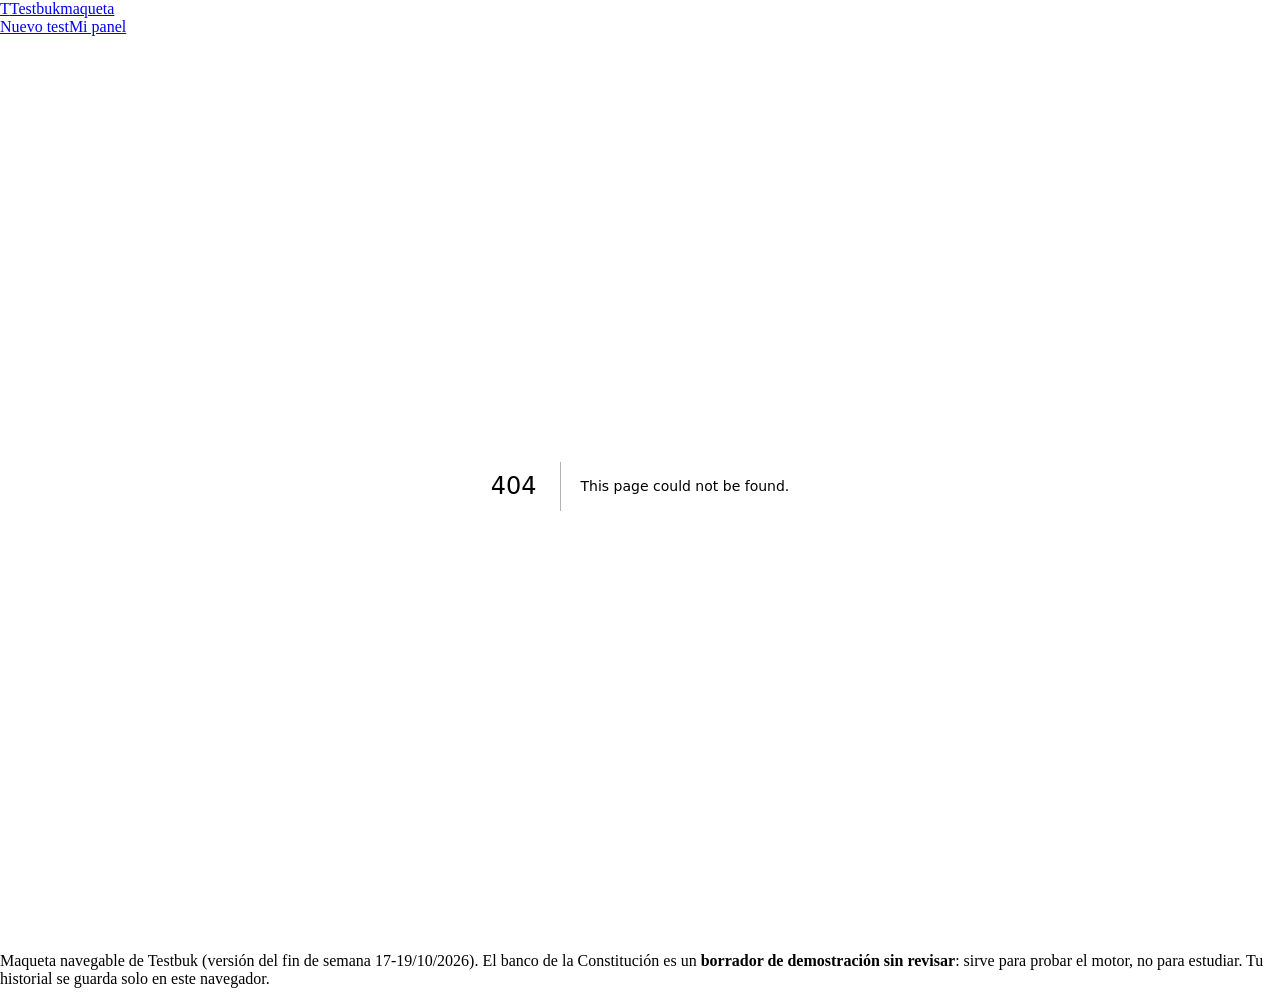
==== 404/index.html @ 62a265aa "feat: maqueta v0.1 — recorrido test, corrección y panel (Constitución, 32 cuestiones) Co-Authored-By" ====
<!DOCTYPE html><!--zSwC0jaI_4EVBvAqaLWSx--><html lang="es"><head><meta charSet="utf-8"/><meta name="viewport" content="width=device-width, initial-scale=1"/><link rel="stylesheet" href="/testbuk-demo/_next/static/css/93879b5ac1da688b.css" data-precedence="next"/><link rel="preload" as="script" fetchPriority="low" href="/testbuk-demo/_next/static/chunks/webpack-c2dc1adf3f4fa99d.js"/><script src="/testbuk-demo/_next/static/chunks/1ff282bf-ba680fa8e8838208.js" async=""></script><script src="/testbuk-demo/_next/static/chunks/937-1be3a8f9123bebd2.js" async=""></script><script src="/testbuk-demo/_next/static/chunks/main-app-fdc5eaf631cc4768.js" async=""></script><script src="/testbuk-demo/_next/static/chunks/577-0d4aa266a8de3102.js" async=""></script><script src="/testbuk-demo/_next/static/chunks/app/layout-e879db18dba14594.js" async=""></script><meta name="robots" content="noindex"/><title>404: This page could not be found.</title><title>Testbuk — tests con lógica multi-correcta</title><meta name="description" content="Plataforma de cuestionarios tipo test donde cada pregunta tiene un depósito de opciones y el motor decide cuáles enseña en cada intento."/><meta name="author" content="Juan Antonio Agudo García"/><meta name="keywords" content="Testbuk,tests,oposiciones,Constitución Española,multi-correcta"/><script src="/testbuk-demo/_next/static/chunks/polyfills-42372ed130431b0a.js" noModule=""></script></head><body class="flex min-h-screen flex-col"><div hidden=""><!--$--><!--/$--></div><header class="border-b border-ink-100 bg-white/90 backdrop-blur"><div class="mx-auto flex max-w-6xl items-center justify-between px-4 py-3"><a class="flex items-center gap-2 text-lg font-bold tracking-tight text-brand-800" href="/testbuk-demo/"><span class="grid h-8 w-8 place-items-center rounded-lg bg-brand-600 text-sm font-black text-white">T</span>Testbuk<span class="chip ml-1 bg-warn-100 text-warn-500">maqueta</span></a><nav class="flex items-center gap-1 text-sm"><a class="btn-ghost" href="/testbuk-demo/">Nuevo test</a><a class="btn-ghost" href="/testbuk-demo/panel/">Mi panel</a></nav></div></header><main class="mx-auto w-full max-w-6xl flex-1 px-4 py-6"><div style="font-family:system-ui,&quot;Segoe UI&quot;,Roboto,Helvetica,Arial,sans-serif,&quot;Apple Color Emoji&quot;,&quot;Segoe UI Emoji&quot;;height:100vh;text-align:center;display:flex;flex-direction:column;align-items:center;justify-content:center"><div><style>body{color:#000;background:#fff;margin:0}.next-error-h1{border-right:1px solid rgba(0,0,0,.3)}@media (prefers-color-scheme:dark){body{color:#fff;background:#000}.next-error-h1{border-right:1px solid rgba(255,255,255,.3)}}</style><h1 class="next-error-h1" style="display:inline-block;margin:0 20px 0 0;padding:0 23px 0 0;font-size:24px;font-weight:500;vertical-align:top;line-height:49px">404</h1><div style="display:inline-block"><h2 style="font-size:14px;font-weight:400;line-height:49px;margin:0">This page could not be found.</h2></div></div></div><!--$--><!--/$--></main><footer class="border-t border-ink-100 bg-white"><div class="mx-auto max-w-6xl px-4 py-4 text-xs text-ink-500"><p>Maqueta navegable de Testbuk (versión del fin de semana 17-19/10/2026). El banco de la Constitución es un<strong> borrador de demostración sin revisar</strong>: sirve para probar el motor, no para estudiar. Tu historial se guarda solo en este navegador.</p></div></footer><script src="/testbuk-demo/_next/static/chunks/webpack-c2dc1adf3f4fa99d.js" id="_R_" async=""></script><script>(self.__next_f=self.__next_f||[]).push([0])</script><script>self.__next_f.push([1,"1:\"$Sreact.fragment\"\n2:I[5577,[\"577\",\"static/chunks/577-0d4aa266a8de3102.js\",\"177\",\"static/chunks/app/layout-e879db18dba14594.js\"],\"\"]\n3:I[2712,[],\"\"]\n4:I[3566,[],\"\"]\n5:I[4373,[],\"OutletBoundary\"]\n7:I[656,[],\"AsyncMetadataOutlet\"]\n9:I[4373,[],\"ViewportBoundary\"]\nb:I[4373,[],\"MetadataBoundary\"]\nc:\"$Sreact.suspense\"\ne:I[2388,[],\"\"]\n:HL[\"/testbuk-demo/_next/static/css/93879b5ac1da688b.css\",\"style\"]\n"])</script><script>self.__next_f.push([1,"0:{\"P\":null,\"b\":\"zSwC0jaI_4EVBvAqaLWSx\",\"p\":\"/testbuk-demo\",\"c\":[\"\",\"_not-found\",\"\"],\"i\":false,\"f\":[[[\"\",{\"children\":[\"/_not-found\",{\"children\":[\"__PAGE__\",{}]}]},\"$undefined\",\"$undefined\",true],[\"\",[\"$\",\"$1\",\"c\",{\"children\":[[[\"$\",\"link\",\"0\",{\"rel\":\"stylesheet\",\"href\":\"/testbuk-demo/_next/static/css/93879b5ac1da688b.css\",\"precedence\":\"next\",\"crossOrigin\":\"$undefined\",\"nonce\":\"$undefined\"}]],[\"$\",\"html\",null,{\"lang\":\"es\",\"children\":[\"$\",\"body\",null,{\"className\":\"flex min-h-screen flex-col\",\"children\":[[\"$\",\"header\",null,{\"className\":\"border-b border-ink-100 bg-white/90 backdrop-blur\",\"children\":[\"$\",\"div\",null,{\"className\":\"mx-auto flex max-w-6xl items-center justify-between px-4 py-3\",\"children\":[[\"$\",\"$L2\",null,{\"href\":\"/\",\"className\":\"flex items-center gap-2 text-lg font-bold tracking-tight text-brand-800\",\"children\":[[\"$\",\"span\",null,{\"className\":\"grid h-8 w-8 place-items-center rounded-lg bg-brand-600 text-sm font-black text-white\",\"children\":\"T\"}],\"Testbuk\",[\"$\",\"span\",null,{\"className\":\"chip ml-1 bg-warn-100 text-warn-500\",\"children\":\"maqueta\"}]]}],[\"$\",\"nav\",null,{\"className\":\"flex items-center gap-1 text-sm\",\"children\":[[\"$\",\"$L2\",null,{\"href\":\"/\",\"className\":\"btn-ghost\",\"children\":\"Nuevo test\"}],[\"$\",\"$L2\",null,{\"href\":\"/panel/\",\"className\":\"btn-ghost\",\"children\":\"Mi panel\"}]]}]]}]}],[\"$\",\"main\",null,{\"className\":\"mx-auto w-full max-w-6xl flex-1 px-4 py-6\",\"children\":[\"$\",\"$L3\",null,{\"parallelRouterKey\":\"children\",\"error\":\"$undefined\",\"errorStyles\":\"$undefined\",\"errorScripts\":\"$undefined\",\"template\":[\"$\",\"$L4\",null,{}],\"templateStyles\":\"$undefined\",\"templateScripts\":\"$undefined\",\"notFound\":\"$undefined\",\"forbidden\":\"$undefined\",\"unauthorized\":\"$undefined\"}]}],[\"$\",\"footer\",null,{\"className\":\"border-t border-ink-100 bg-white\",\"children\":[\"$\",\"div\",null,{\"className\":\"mx-auto max-w-6xl px-4 py-4 text-xs text-ink-500\",\"children\":[\"$\",\"p\",null,{\"children\":[\"Maqueta navegable de Testbuk (versión del fin de semana 17-19/10/2026). El banco de la Constitución es un\",[\"$\",\"strong\",null,{\"children\":\" borrador de demostración sin revisar\"}],\": sirve para probar el motor, no para estudiar. Tu historial se guarda solo en este navegador.\"]}]}]}]]}]}]]}],{\"children\":[\"/_not-found\",[\"$\",\"$1\",\"c\",{\"children\":[null,[\"$\",\"$L3\",null,{\"parallelRouterKey\":\"children\",\"error\":\"$undefined\",\"errorStyles\":\"$undefined\",\"errorScripts\":\"$undefined\",\"template\":[\"$\",\"$L4\",null,{}],\"templateStyles\":\"$undefined\",\"templateScripts\":\"$undefined\",\"notFound\":\"$undefined\",\"forbidden\":\"$undefined\",\"unauthorized\":\"$undefined\"}]]}],{\"children\":[\"__PAGE__\",[\"$\",\"$1\",\"c\",{\"children\":[[[\"$\",\"title\",null,{\"children\":\"404: This page could not be found.\"}],[\"$\",\"div\",null,{\"style\":{\"fontFamily\":\"system-ui,\\\"Segoe UI\\\",Roboto,Helvetica,Arial,sans-serif,\\\"Apple Color Emoji\\\",\\\"Segoe UI Emoji\\\"\",\"height\":\"100vh\",\"textAlign\":\"center\",\"display\":\"flex\",\"flexDirection\":\"column\",\"alignItems\":\"center\",\"justifyContent\":\"center\"},\"children\":[\"$\",\"div\",null,{\"children\":[[\"$\",\"style\",null,{\"dangerouslySetInnerHTML\":{\"__html\":\"body{color:#000;background:#fff;margin:0}.next-error-h1{border-right:1px solid rgba(0,0,0,.3)}@media (prefers-color-scheme:dark){body{color:#fff;background:#000}.next-error-h1{border-right:1px solid rgba(255,255,255,.3)}}\"}}],[\"$\",\"h1\",null,{\"className\":\"next-error-h1\",\"style\":{\"display\":\"inline-block\",\"margin\":\"0 20px 0 0\",\"padding\":\"0 23px 0 0\",\"fontSize\":24,\"fontWeight\":500,\"verticalAlign\":\"top\",\"lineHeight\":\"49px\"},\"children\":404}],[\"$\",\"div\",null,{\"style\":{\"display\":\"inline-block\"},\"children\":[\"$\",\"h2\",null,{\"style\":{\"fontSize\":14,\"fontWeight\":400,\"lineHeight\":\"49px\",\"margin\":0},\"children\":\"This page could not be found.\"}]}]]}]}]],null,[\"$\",\"$L5\",null,{\"children\":[\"$L6\",[\"$\",\"$L7\",null,{\"promise\":\"$@8\"}]]}]]}],{},null,false]},null,false]},null,false],[\"$\",\"$1\",\"h\",{\"children\":[[\"$\",\"meta\",null,{\"name\":\"robots\",\"content\":\"noindex\"}],[[\"$\",\"$L9\",null,{\"children\":\"$La\"}],null],[\"$\",\"$Lb\",null,{\"children\":[\"$\",\"div\",null,{\"hidden\":true,\"children\":[\"$\",\"$c\",null,{\"fallback\":null,\"children\":\"$Ld\"}]}]}]]}],false]],\"m\":\"$undefined\",\"G\":[\"$e\",[]],\"s\":false,\"S\":true}\n"])</script><script>self.__next_f.push([1,"a:[[\"$\",\"meta\",\"0\",{\"charSet\":\"utf-8\"}],[\"$\",\"meta\",\"1\",{\"name\":\"viewport\",\"content\":\"width=device-width, initial-scale=1\"}]]\n6:null\n"])</script><script>self.__next_f.push([1,"8:{\"metadata\":[[\"$\",\"title\",\"0\",{\"children\":\"Testbuk — tests con lógica multi-correcta\"}],[\"$\",\"meta\",\"1\",{\"name\":\"description\",\"content\":\"Plataforma de cuestionarios tipo test donde cada pregunta tiene un depósito de opciones y el motor decide cuáles enseña en cada intento.\"}],[\"$\",\"meta\",\"2\",{\"name\":\"author\",\"content\":\"Juan Antonio Agudo García\"}],[\"$\",\"meta\",\"3\",{\"name\":\"keywords\",\"content\":\"Testbuk,tests,oposiciones,Constitución Española,multi-correcta\"}]],\"error\":null,\"digest\":\"$undefined\"}\n"])</script><script>self.__next_f.push([1,"d:\"$8:metadata\"\n"])</script></body></html>
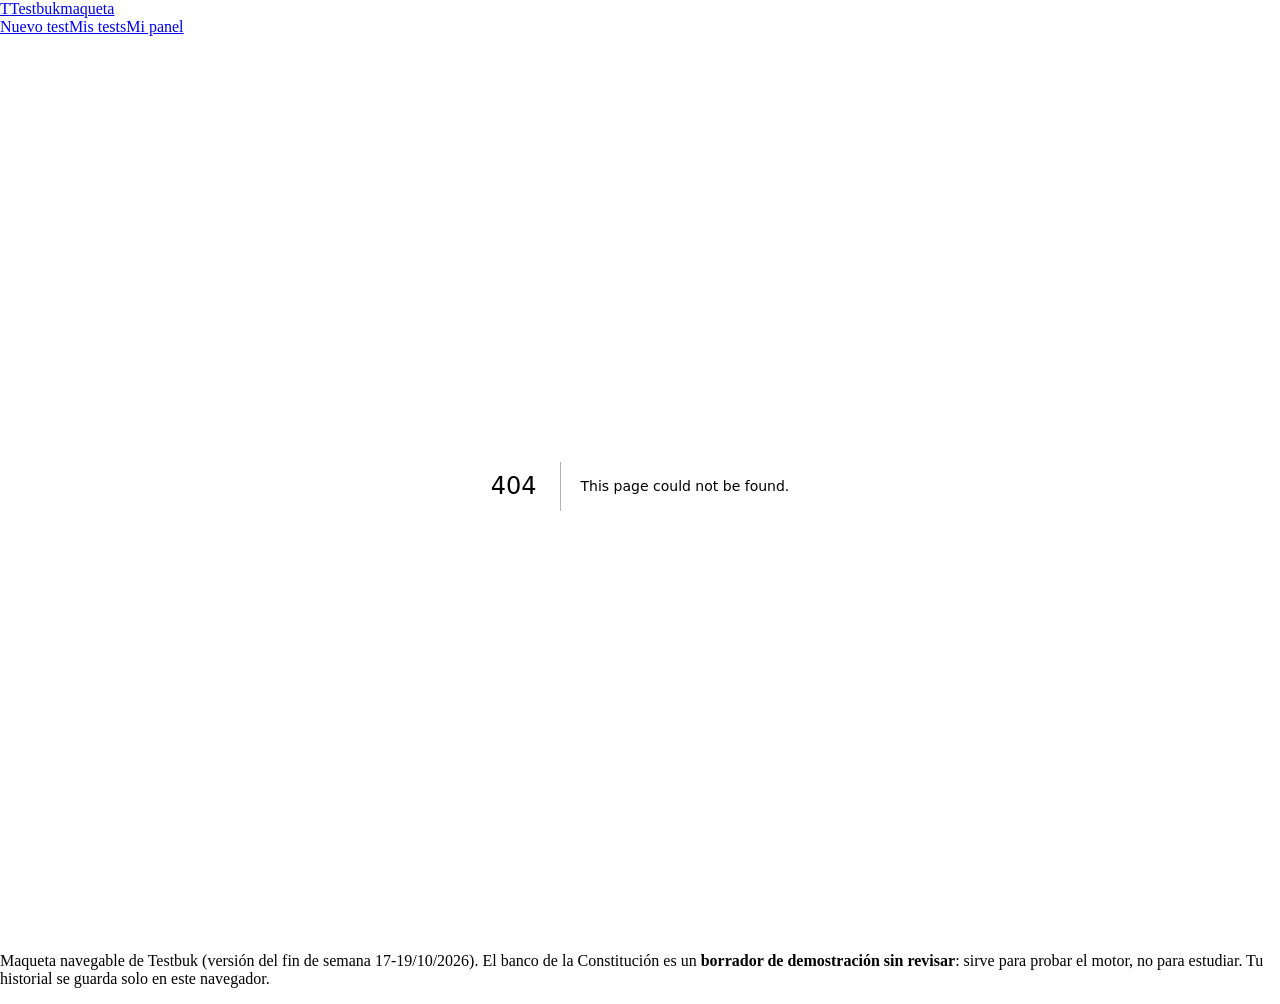
==== commit c385e3cb: "Tests realizados: lista filtrable por temario/tema, corrección de cada test, intentos del mismo test" ====
--- a/404/index.html
+++ b/404/index.html
@@ -1 +1 @@
-<!DOCTYPE html><!--zSwC0jaI_4EVBvAqaLWSx--><html lang="es"><head><meta charSet="utf-8"/><meta name="viewport" content="width=device-width, initial-scale=1"/><link rel="stylesheet" href="/testbuk-demo/_next/static/css/93879b5ac1da688b.css" data-precedence="next"/><link rel="preload" as="script" fetchPriority="low" href="/testbuk-demo/_next/static/chunks/webpack-c2dc1adf3f4fa99d.js"/><script src="/testbuk-demo/_next/static/chunks/1ff282bf-ba680fa8e8838208.js" async=""></script><script src="/testbuk-demo/_next/static/chunks/937-1be3a8f9123bebd2.js" async=""></script><script src="/testbuk-demo/_next/static/chunks/main-app-fdc5eaf631cc4768.js" async=""></script><script src="/testbuk-demo/_next/static/chunks/577-0d4aa266a8de3102.js" async=""></script><script src="/testbuk-demo/_next/static/chunks/app/layout-e879db18dba14594.js" async=""></script><meta name="robots" content="noindex"/><title>404: This page could not be found.</title><title>Testbuk — tests con lógica multi-correcta</title><meta name="description" content="Plataforma de cuestionarios tipo test donde cada pregunta tiene un depósito de opciones y el motor decide cuáles enseña en cada intento."/><meta name="author" content="Juan Antonio Agudo García"/><meta name="keywords" content="Testbuk,tests,oposiciones,Constitución Española,multi-correcta"/><script src="/testbuk-demo/_next/static/chunks/polyfills-42372ed130431b0a.js" noModule=""></script></head><body class="flex min-h-screen flex-col"><div hidden=""><!--$--><!--/$--></div><header class="border-b border-ink-100 bg-white/90 backdrop-blur"><div class="mx-auto flex max-w-6xl items-center justify-between px-4 py-3"><a class="flex items-center gap-2 text-lg font-bold tracking-tight text-brand-800" href="/testbuk-demo/"><span class="grid h-8 w-8 place-items-center rounded-lg bg-brand-600 text-sm font-black text-white">T</span>Testbuk<span class="chip ml-1 bg-warn-100 text-warn-500">maqueta</span></a><nav class="flex items-center gap-1 text-sm"><a class="btn-ghost" href="/testbuk-demo/">Nuevo test</a><a class="btn-ghost" href="/testbuk-demo/panel/">Mi panel</a></nav></div></header><main class="mx-auto w-full max-w-6xl flex-1 px-4 py-6"><div style="font-family:system-ui,&quot;Segoe UI&quot;,Roboto,Helvetica,Arial,sans-serif,&quot;Apple Color Emoji&quot;,&quot;Segoe UI Emoji&quot;;height:100vh;text-align:center;display:flex;flex-direction:column;align-items:center;justify-content:center"><div><style>body{color:#000;background:#fff;margin:0}.next-error-h1{border-right:1px solid rgba(0,0,0,.3)}@media (prefers-color-scheme:dark){body{color:#fff;background:#000}.next-error-h1{border-right:1px solid rgba(255,255,255,.3)}}</style><h1 class="next-error-h1" style="display:inline-block;margin:0 20px 0 0;padding:0 23px 0 0;font-size:24px;font-weight:500;vertical-align:top;line-height:49px">404</h1><div style="display:inline-block"><h2 style="font-size:14px;font-weight:400;line-height:49px;margin:0">This page could not be found.</h2></div></div></div><!--$--><!--/$--></main><footer class="border-t border-ink-100 bg-white"><div class="mx-auto max-w-6xl px-4 py-4 text-xs text-ink-500"><p>Maqueta navegable de Testbuk (versión del fin de semana 17-19/10/2026). El banco de la Constitución es un<strong> borrador de demostración sin revisar</strong>: sirve para probar el motor, no para estudiar. Tu historial se guarda solo en este navegador.</p></div></footer><script src="/testbuk-demo/_next/static/chunks/webpack-c2dc1adf3f4fa99d.js" id="_R_" async=""></script><script>(self.__next_f=self.__next_f||[]).push([0])</script><script>self.__next_f.push([1,"1:\"$Sreact.fragment\"\n2:I[5577,[\"577\",\"static/chunks/577-0d4aa266a8de3102.js\",\"177\",\"static/chunks/app/layout-e879db18dba14594.js\"],\"\"]\n3:I[2712,[],\"\"]\n4:I[3566,[],\"\"]\n5:I[4373,[],\"OutletBoundary\"]\n7:I[656,[],\"AsyncMetadataOutlet\"]\n9:I[4373,[],\"ViewportBoundary\"]\nb:I[4373,[],\"MetadataBoundary\"]\nc:\"$Sreact.suspense\"\ne:I[2388,[],\"\"]\n:HL[\"/testbuk-demo/_next/static/css/93879b5ac1da688b.css\",\"style\"]\n"])</script><script>self.__next_f.push([1,"0:{\"P\":null,\"b\":\"zSwC0jaI_4EVBvAqaLWSx\",\"p\":\"/testbuk-demo\",\"c\":[\"\",\"_not-found\",\"\"],\"i\":false,\"f\":[[[\"\",{\"children\":[\"/_not-found\",{\"children\":[\"__PAGE__\",{}]}]},\"$undefined\",\"$undefined\",true],[\"\",[\"$\",\"$1\",\"c\",{\"children\":[[[\"$\",\"link\",\"0\",{\"rel\":\"stylesheet\",\"href\":\"/testbuk-demo/_next/static/css/93879b5ac1da688b.css\",\"precedence\":\"next\",\"crossOrigin\":\"$undefined\",\"nonce\":\"$undefined\"}]],[\"$\",\"html\",null,{\"lang\":\"es\",\"children\":[\"$\",\"body\",null,{\"className\":\"flex min-h-screen flex-col\",\"children\":[[\"$\",\"header\",null,{\"className\":\"border-b border-ink-100 bg-white/90 backdrop-blur\",\"children\":[\"$\",\"div\",null,{\"className\":\"mx-auto flex max-w-6xl items-center justify-between px-4 py-3\",\"children\":[[\"$\",\"$L2\",null,{\"href\":\"/\",\"className\":\"flex items-center gap-2 text-lg font-bold tracking-tight text-brand-800\",\"children\":[[\"$\",\"span\",null,{\"className\":\"grid h-8 w-8 place-items-center rounded-lg bg-brand-600 text-sm font-black text-white\",\"children\":\"T\"}],\"Testbuk\",[\"$\",\"span\",null,{\"className\":\"chip ml-1 bg-warn-100 text-warn-500\",\"children\":\"maqueta\"}]]}],[\"$\",\"nav\",null,{\"className\":\"flex items-center gap-1 text-sm\",\"children\":[[\"$\",\"$L2\",null,{\"href\":\"/\",\"className\":\"btn-ghost\",\"children\":\"Nuevo test\"}],[\"$\",\"$L2\",null,{\"href\":\"/panel/\",\"className\":\"btn-ghost\",\"children\":\"Mi panel\"}]]}]]}]}],[\"$\",\"main\",null,{\"className\":\"mx-auto w-full max-w-6xl flex-1 px-4 py-6\",\"children\":[\"$\",\"$L3\",null,{\"parallelRouterKey\":\"children\",\"error\":\"$undefined\",\"errorStyles\":\"$undefined\",\"errorScripts\":\"$undefined\",\"template\":[\"$\",\"$L4\",null,{}],\"templateStyles\":\"$undefined\",\"templateScripts\":\"$undefined\",\"notFound\":\"$undefined\",\"forbidden\":\"$undefined\",\"unauthorized\":\"$undefined\"}]}],[\"$\",\"footer\",null,{\"className\":\"border-t border-ink-100 bg-white\",\"children\":[\"$\",\"div\",null,{\"className\":\"mx-auto max-w-6xl px-4 py-4 text-xs text-ink-500\",\"children\":[\"$\",\"p\",null,{\"children\":[\"Maqueta navegable de Testbuk (versión del fin de semana 17-19/10/2026). El banco de la Constitución es un\",[\"$\",\"strong\",null,{\"children\":\" borrador de demostración sin revisar\"}],\": sirve para probar el motor, no para estudiar. Tu historial se guarda solo en este navegador.\"]}]}]}]]}]}]]}],{\"children\":[\"/_not-found\",[\"$\",\"$1\",\"c\",{\"children\":[null,[\"$\",\"$L3\",null,{\"parallelRouterKey\":\"children\",\"error\":\"$undefined\",\"errorStyles\":\"$undefined\",\"errorScripts\":\"$undefined\",\"template\":[\"$\",\"$L4\",null,{}],\"templateStyles\":\"$undefined\",\"templateScripts\":\"$undefined\",\"notFound\":\"$undefined\",\"forbidden\":\"$undefined\",\"unauthorized\":\"$undefined\"}]]}],{\"children\":[\"__PAGE__\",[\"$\",\"$1\",\"c\",{\"children\":[[[\"$\",\"title\",null,{\"children\":\"404: This page could not be found.\"}],[\"$\",\"div\",null,{\"style\":{\"fontFamily\":\"system-ui,\\\"Segoe UI\\\",Roboto,Helvetica,Arial,sans-serif,\\\"Apple Color Emoji\\\",\\\"Segoe UI Emoji\\\"\",\"height\":\"100vh\",\"textAlign\":\"center\",\"display\":\"flex\",\"flexDirection\":\"column\",\"alignItems\":\"center\",\"justifyContent\":\"center\"},\"children\":[\"$\",\"div\",null,{\"children\":[[\"$\",\"style\",null,{\"dangerouslySetInnerHTML\":{\"__html\":\"body{color:#000;background:#fff;margin:0}.next-error-h1{border-right:1px solid rgba(0,0,0,.3)}@media (prefers-color-scheme:dark){body{color:#fff;background:#000}.next-error-h1{border-right:1px solid rgba(255,255,255,.3)}}\"}}],[\"$\",\"h1\",null,{\"className\":\"next-error-h1\",\"style\":{\"display\":\"inline-block\",\"margin\":\"0 20px 0 0\",\"padding\":\"0 23px 0 0\",\"fontSize\":24,\"fontWeight\":500,\"verticalAlign\":\"top\",\"lineHeight\":\"49px\"},\"children\":404}],[\"$\",\"div\",null,{\"style\":{\"display\":\"inline-block\"},\"children\":[\"$\",\"h2\",null,{\"style\":{\"fontSize\":14,\"fontWeight\":400,\"lineHeight\":\"49px\",\"margin\":0},\"children\":\"This page could not be found.\"}]}]]}]}]],null,[\"$\",\"$L5\",null,{\"children\":[\"$L6\",[\"$\",\"$L7\",null,{\"promise\":\"$@8\"}]]}]]}],{},null,false]},null,false]},null,false],[\"$\",\"$1\",\"h\",{\"children\":[[\"$\",\"meta\",null,{\"name\":\"robots\",\"content\":\"noindex\"}],[[\"$\",\"$L9\",null,{\"children\":\"$La\"}],null],[\"$\",\"$Lb\",null,{\"children\":[\"$\",\"div\",null,{\"hidden\":true,\"children\":[\"$\",\"$c\",null,{\"fallback\":null,\"children\":\"$Ld\"}]}]}]]}],false]],\"m\":\"$undefined\",\"G\":[\"$e\",[]],\"s\":false,\"S\":true}\n"])</script><script>self.__next_f.push([1,"a:[[\"$\",\"meta\",\"0\",{\"charSet\":\"utf-8\"}],[\"$\",\"meta\",\"1\",{\"name\":\"viewport\",\"content\":\"width=device-width, initial-scale=1\"}]]\n6:null\n"])</script><script>self.__next_f.push([1,"8:{\"metadata\":[[\"$\",\"title\",\"0\",{\"children\":\"Testbuk — tests con lógica multi-correcta\"}],[\"$\",\"meta\",\"1\",{\"name\":\"description\",\"content\":\"Plataforma de cuestionarios tipo test donde cada pregunta tiene un depósito de opciones y el motor decide cuáles enseña en cada intento.\"}],[\"$\",\"meta\",\"2\",{\"name\":\"author\",\"content\":\"Juan Antonio Agudo García\"}],[\"$\",\"meta\",\"3\",{\"name\":\"keywords\",\"content\":\"Testbuk,tests,oposiciones,Constitución Española,multi-correcta\"}]],\"error\":null,\"digest\":\"$undefined\"}\n"])</script><script>self.__next_f.push([1,"d:\"$8:metadata\"\n"])</script></body></html>+<!DOCTYPE html><!--WTXTVamPtGOpQIc2Xel31--><html lang="es"><head><meta charSet="utf-8"/><meta name="viewport" content="width=device-width, initial-scale=1"/><link rel="stylesheet" href="/testbuk-demo/_next/static/css/9f45ee5edf7c1f47.css" data-precedence="next"/><link rel="preload" as="script" fetchPriority="low" href="/testbuk-demo/_next/static/chunks/webpack-c2dc1adf3f4fa99d.js"/><script src="/testbuk-demo/_next/static/chunks/1ff282bf-ba680fa8e8838208.js" async=""></script><script src="/testbuk-demo/_next/static/chunks/937-1be3a8f9123bebd2.js" async=""></script><script src="/testbuk-demo/_next/static/chunks/main-app-fdc5eaf631cc4768.js" async=""></script><script src="/testbuk-demo/_next/static/chunks/577-0d4aa266a8de3102.js" async=""></script><script src="/testbuk-demo/_next/static/chunks/app/layout-e879db18dba14594.js" async=""></script><meta name="robots" content="noindex"/><title>404: This page could not be found.</title><title>Testbuk — tests con lógica multi-correcta</title><meta name="description" content="Plataforma de cuestionarios tipo test donde cada pregunta tiene un depósito de opciones y el motor decide cuáles enseña en cada intento."/><meta name="author" content="Juan Antonio Agudo García"/><meta name="keywords" content="Testbuk,tests,oposiciones,Constitución Española,multi-correcta"/><link rel="icon" href="/testbuk-demo/icon.svg?129db00118dfe58c" type="image/svg+xml" sizes="any"/><script src="/testbuk-demo/_next/static/chunks/polyfills-42372ed130431b0a.js" noModule=""></script></head><body class="flex min-h-screen flex-col"><div hidden=""><!--$--><!--/$--></div><header class="border-b border-ink-100 bg-white/90 backdrop-blur"><div class="mx-auto flex max-w-6xl items-center justify-between px-4 py-3"><a class="flex items-center gap-2 whitespace-nowrap text-lg font-bold tracking-tight text-brand-800" href="/testbuk-demo/"><span class="grid h-8 w-8 place-items-center rounded-lg bg-brand-600 text-sm font-black text-white">T</span>Testbuk<span class="chip ml-1 hidden bg-warn-100 text-warn-500 sm:inline-flex">maqueta</span></a><nav class="flex items-center whitespace-nowrap text-sm sm:gap-1"><a class="btn-ghost px-2 sm:px-3" href="/testbuk-demo/">Nuevo test</a><a class="btn-ghost px-2 sm:px-3" href="/testbuk-demo/tests/">Mis tests</a><a class="btn-ghost px-2 sm:px-3" href="/testbuk-demo/panel/">Mi panel</a></nav></div></header><main class="mx-auto w-full max-w-6xl flex-1 px-4 py-6"><div style="font-family:system-ui,&quot;Segoe UI&quot;,Roboto,Helvetica,Arial,sans-serif,&quot;Apple Color Emoji&quot;,&quot;Segoe UI Emoji&quot;;height:100vh;text-align:center;display:flex;flex-direction:column;align-items:center;justify-content:center"><div><style>body{color:#000;background:#fff;margin:0}.next-error-h1{border-right:1px solid rgba(0,0,0,.3)}@media (prefers-color-scheme:dark){body{color:#fff;background:#000}.next-error-h1{border-right:1px solid rgba(255,255,255,.3)}}</style><h1 class="next-error-h1" style="display:inline-block;margin:0 20px 0 0;padding:0 23px 0 0;font-size:24px;font-weight:500;vertical-align:top;line-height:49px">404</h1><div style="display:inline-block"><h2 style="font-size:14px;font-weight:400;line-height:49px;margin:0">This page could not be found.</h2></div></div></div><!--$--><!--/$--></main><footer class="border-t border-ink-100 bg-white"><div class="mx-auto max-w-6xl px-4 py-4 text-xs text-ink-500"><p>Maqueta navegable de Testbuk (versión del fin de semana 17-19/10/2026). El banco de la Constitución es un<strong> borrador de demostración sin revisar</strong>: sirve para probar el motor, no para estudiar. Tu historial se guarda solo en este navegador.</p></div></footer><script src="/testbuk-demo/_next/static/chunks/webpack-c2dc1adf3f4fa99d.js" id="_R_" async=""></script><script>(self.__next_f=self.__next_f||[]).push([0])</script><script>self.__next_f.push([1,"1:\"$Sreact.fragment\"\n2:I[5577,[\"577\",\"static/chunks/577-0d4aa266a8de3102.js\",\"177\",\"static/chunks/app/layout-e879db18dba14594.js\"],\"\"]\n3:I[2712,[],\"\"]\n4:I[3566,[],\"\"]\n5:I[4373,[],\"OutletBoundary\"]\n7:I[656,[],\"AsyncMetadataOutlet\"]\n9:I[4373,[],\"ViewportBoundary\"]\nb:I[4373,[],\"MetadataBoundary\"]\nc:\"$Sreact.suspense\"\ne:I[2388,[],\"\"]\n:HL[\"/testbuk-demo/_next/static/css/9f45ee5edf7c1f47.css\",\"style\"]\n"])</script><script>self.__next_f.push([1,"0:{\"P\":null,\"b\":\"WTXTVamPtGOpQIc2Xel31\",\"p\":\"/testbuk-demo\",\"c\":[\"\",\"_not-found\",\"\"],\"i\":false,\"f\":[[[\"\",{\"children\":[\"/_not-found\",{\"children\":[\"__PAGE__\",{}]}]},\"$undefined\",\"$undefined\",true],[\"\",[\"$\",\"$1\",\"c\",{\"children\":[[[\"$\",\"link\",\"0\",{\"rel\":\"stylesheet\",\"href\":\"/testbuk-demo/_next/static/css/9f45ee5edf7c1f47.css\",\"precedence\":\"next\",\"crossOrigin\":\"$undefined\",\"nonce\":\"$undefined\"}]],[\"$\",\"html\",null,{\"lang\":\"es\",\"children\":[\"$\",\"body\",null,{\"className\":\"flex min-h-screen flex-col\",\"children\":[[\"$\",\"header\",null,{\"className\":\"border-b border-ink-100 bg-white/90 backdrop-blur\",\"children\":[\"$\",\"div\",null,{\"className\":\"mx-auto flex max-w-6xl items-center justify-between px-4 py-3\",\"children\":[[\"$\",\"$L2\",null,{\"href\":\"/\",\"className\":\"flex items-center gap-2 whitespace-nowrap text-lg font-bold tracking-tight text-brand-800\",\"children\":[[\"$\",\"span\",null,{\"className\":\"grid h-8 w-8 place-items-center rounded-lg bg-brand-600 text-sm font-black text-white\",\"children\":\"T\"}],\"Testbuk\",[\"$\",\"span\",null,{\"className\":\"chip ml-1 hidden bg-warn-100 text-warn-500 sm:inline-flex\",\"children\":\"maqueta\"}]]}],[\"$\",\"nav\",null,{\"className\":\"flex items-center whitespace-nowrap text-sm sm:gap-1\",\"children\":[[\"$\",\"$L2\",null,{\"href\":\"/\",\"className\":\"btn-ghost px-2 sm:px-3\",\"children\":\"Nuevo test\"}],[\"$\",\"$L2\",null,{\"href\":\"/tests/\",\"className\":\"btn-ghost px-2 sm:px-3\",\"children\":\"Mis tests\"}],[\"$\",\"$L2\",null,{\"href\":\"/panel/\",\"className\":\"btn-ghost px-2 sm:px-3\",\"children\":\"Mi panel\"}]]}]]}]}],[\"$\",\"main\",null,{\"className\":\"mx-auto w-full max-w-6xl flex-1 px-4 py-6\",\"children\":[\"$\",\"$L3\",null,{\"parallelRouterKey\":\"children\",\"error\":\"$undefined\",\"errorStyles\":\"$undefined\",\"errorScripts\":\"$undefined\",\"template\":[\"$\",\"$L4\",null,{}],\"templateStyles\":\"$undefined\",\"templateScripts\":\"$undefined\",\"notFound\":\"$undefined\",\"forbidden\":\"$undefined\",\"unauthorized\":\"$undefined\"}]}],[\"$\",\"footer\",null,{\"className\":\"border-t border-ink-100 bg-white\",\"children\":[\"$\",\"div\",null,{\"className\":\"mx-auto max-w-6xl px-4 py-4 text-xs text-ink-500\",\"children\":[\"$\",\"p\",null,{\"children\":[\"Maqueta navegable de Testbuk (versión del fin de semana 17-19/10/2026). El banco de la Constitución es un\",[\"$\",\"strong\",null,{\"children\":\" borrador de demostración sin revisar\"}],\": sirve para probar el motor, no para estudiar. Tu historial se guarda solo en este navegador.\"]}]}]}]]}]}]]}],{\"children\":[\"/_not-found\",[\"$\",\"$1\",\"c\",{\"children\":[null,[\"$\",\"$L3\",null,{\"parallelRouterKey\":\"children\",\"error\":\"$undefined\",\"errorStyles\":\"$undefined\",\"errorScripts\":\"$undefined\",\"template\":[\"$\",\"$L4\",null,{}],\"templateStyles\":\"$undefined\",\"templateScripts\":\"$undefined\",\"notFound\":\"$undefined\",\"forbidden\":\"$undefined\",\"unauthorized\":\"$undefined\"}]]}],{\"children\":[\"__PAGE__\",[\"$\",\"$1\",\"c\",{\"children\":[[[\"$\",\"title\",null,{\"children\":\"404: This page could not be found.\"}],[\"$\",\"div\",null,{\"style\":{\"fontFamily\":\"system-ui,\\\"Segoe UI\\\",Roboto,Helvetica,Arial,sans-serif,\\\"Apple Color Emoji\\\",\\\"Segoe UI Emoji\\\"\",\"height\":\"100vh\",\"textAlign\":\"center\",\"display\":\"flex\",\"flexDirection\":\"column\",\"alignItems\":\"center\",\"justifyContent\":\"center\"},\"children\":[\"$\",\"div\",null,{\"children\":[[\"$\",\"style\",null,{\"dangerouslySetInnerHTML\":{\"__html\":\"body{color:#000;background:#fff;margin:0}.next-error-h1{border-right:1px solid rgba(0,0,0,.3)}@media (prefers-color-scheme:dark){body{color:#fff;background:#000}.next-error-h1{border-right:1px solid rgba(255,255,255,.3)}}\"}}],[\"$\",\"h1\",null,{\"className\":\"next-error-h1\",\"style\":{\"display\":\"inline-block\",\"margin\":\"0 20px 0 0\",\"padding\":\"0 23px 0 0\",\"fontSize\":24,\"fontWeight\":500,\"verticalAlign\":\"top\",\"lineHeight\":\"49px\"},\"children\":404}],[\"$\",\"div\",null,{\"style\":{\"display\":\"inline-block\"},\"children\":[\"$\",\"h2\",null,{\"style\":{\"fontSize\":14,\"fontWeight\":400,\"lineHeight\":\"49px\",\"margin\":0},\"children\":\"This page could not be found.\"}]}]]}]}]],null,[\"$\",\"$L5\",null,{\"children\":[\"$L6\",[\"$\",\"$L7\",null,{\"promise\":\"$@8\"}]]}]]}],{},null,false]},null,false]},null,false],[\"$\",\"$1\",\"h\",{\"children\":[[\"$\",\"meta\",null,{\"name\":\"robots\",\"content\":\"noindex\"}],[[\"$\",\"$L9\",null,{\"children\":\"$La\"}],null],[\"$\",\"$Lb\",null,{\"children\":[\"$\",\"div\",null,{\"hidden\":true,\"children\":[\"$\",\"$c\",null,{\"fallback\":null,\"children\":\"$Ld\"}]}]}]]}],false]],\"m\":\"$undefined\",\"G\":[\"$e\",[]],\"s\":false,\"S\":true}\n"])</script><script>self.__next_f.push([1,"a:[[\"$\",\"meta\",\"0\",{\"charSet\":\"utf-8\"}],[\"$\",\"meta\",\"1\",{\"name\":\"viewport\",\"content\":\"width=device-width, initial-scale=1\"}]]\n6:null\n"])</script><script>self.__next_f.push([1,"f:I[9296,[],\"IconMark\"]\n8:{\"metadata\":[[\"$\",\"title\",\"0\",{\"children\":\"Testbuk — tests con lógica multi-correcta\"}],[\"$\",\"meta\",\"1\",{\"name\":\"description\",\"content\":\"Plataforma de cuestionarios tipo test donde cada pregunta tiene un depósito de opciones y el motor decide cuáles enseña en cada intento.\"}],[\"$\",\"meta\",\"2\",{\"name\":\"author\",\"content\":\"Juan Antonio Agudo García\"}],[\"$\",\"meta\",\"3\",{\"name\":\"keywords\",\"content\":\"Testbuk,tests,oposiciones,Constitución Española,multi-correcta\"}],[\"$\",\"link\",\"4\",{\"rel\":\"icon\",\"href\":\"/testbuk-demo/icon.svg?129db00118dfe58c\",\"type\":\"image/svg+xml\",\"sizes\":\"any\"}],[\"$\",\"$Lf\",\"5\",{}]],\"error\":null,\"digest\":\"$undefined\"}\n"])</script><script>self.__next_f.push([1,"d:\"$8:metadata\"\n"])</script></body></html>
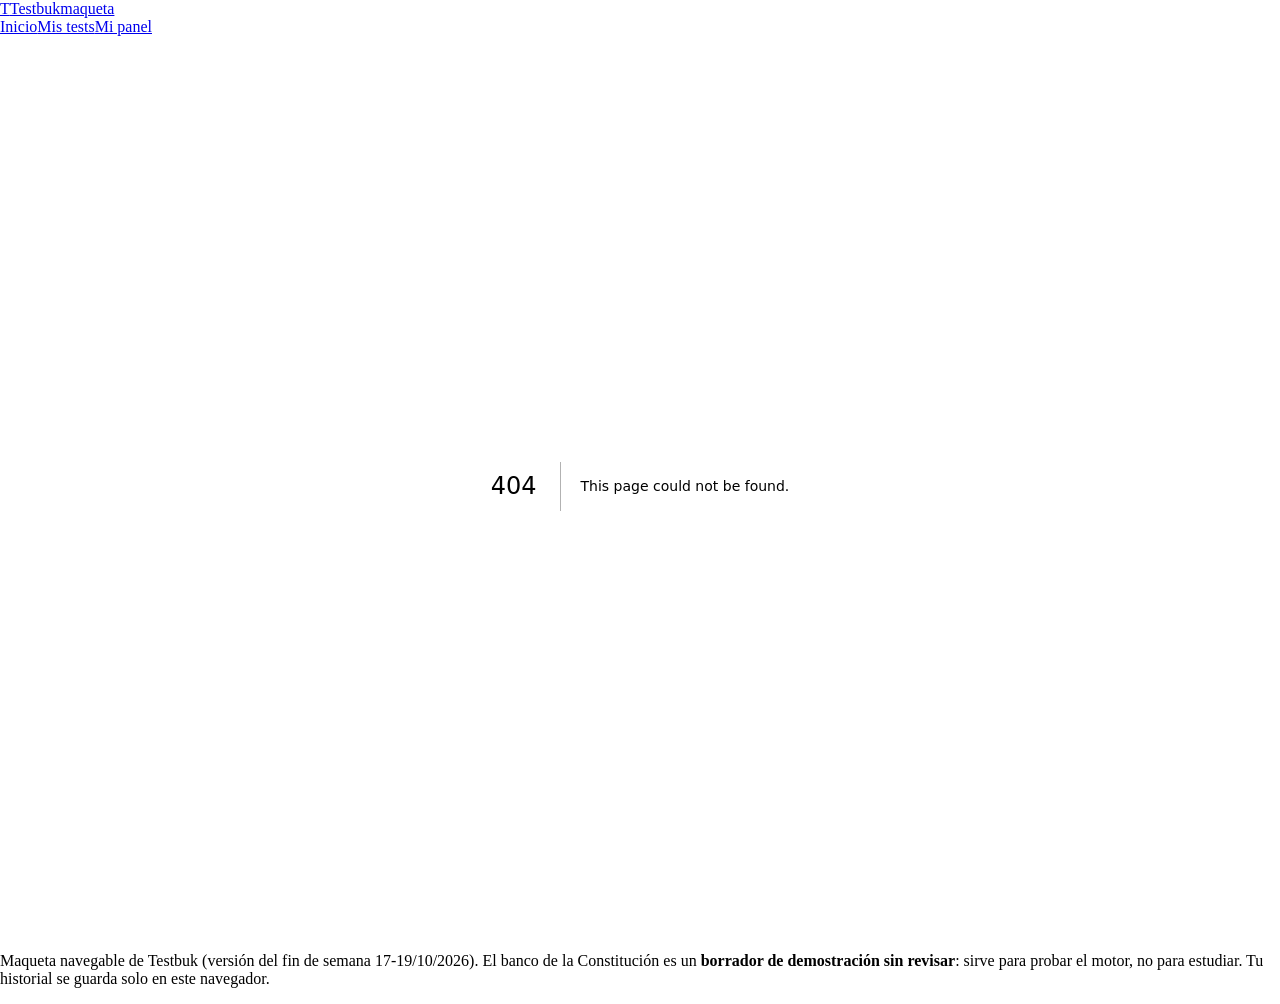
==== commit 88f2e7a1: "Entrada nueva: asistente la 1.ª vez, panel con oposiciones y recomendaciones; registro de interaccio" ====
--- a/404/index.html
+++ b/404/index.html
@@ -1 +1 @@
-<!DOCTYPE html><!--WTXTVamPtGOpQIc2Xel31--><html lang="es"><head><meta charSet="utf-8"/><meta name="viewport" content="width=device-width, initial-scale=1"/><link rel="stylesheet" href="/testbuk-demo/_next/static/css/9f45ee5edf7c1f47.css" data-precedence="next"/><link rel="preload" as="script" fetchPriority="low" href="/testbuk-demo/_next/static/chunks/webpack-c2dc1adf3f4fa99d.js"/><script src="/testbuk-demo/_next/static/chunks/1ff282bf-ba680fa8e8838208.js" async=""></script><script src="/testbuk-demo/_next/static/chunks/937-1be3a8f9123bebd2.js" async=""></script><script src="/testbuk-demo/_next/static/chunks/main-app-fdc5eaf631cc4768.js" async=""></script><script src="/testbuk-demo/_next/static/chunks/577-0d4aa266a8de3102.js" async=""></script><script src="/testbuk-demo/_next/static/chunks/app/layout-e879db18dba14594.js" async=""></script><meta name="robots" content="noindex"/><title>404: This page could not be found.</title><title>Testbuk — tests con lógica multi-correcta</title><meta name="description" content="Plataforma de cuestionarios tipo test donde cada pregunta tiene un depósito de opciones y el motor decide cuáles enseña en cada intento."/><meta name="author" content="Juan Antonio Agudo García"/><meta name="keywords" content="Testbuk,tests,oposiciones,Constitución Española,multi-correcta"/><link rel="icon" href="/testbuk-demo/icon.svg?129db00118dfe58c" type="image/svg+xml" sizes="any"/><script src="/testbuk-demo/_next/static/chunks/polyfills-42372ed130431b0a.js" noModule=""></script></head><body class="flex min-h-screen flex-col"><div hidden=""><!--$--><!--/$--></div><header class="border-b border-ink-100 bg-white/90 backdrop-blur"><div class="mx-auto flex max-w-6xl items-center justify-between px-4 py-3"><a class="flex items-center gap-2 whitespace-nowrap text-lg font-bold tracking-tight text-brand-800" href="/testbuk-demo/"><span class="grid h-8 w-8 place-items-center rounded-lg bg-brand-600 text-sm font-black text-white">T</span>Testbuk<span class="chip ml-1 hidden bg-warn-100 text-warn-500 sm:inline-flex">maqueta</span></a><nav class="flex items-center whitespace-nowrap text-sm sm:gap-1"><a class="btn-ghost px-2 sm:px-3" href="/testbuk-demo/">Nuevo test</a><a class="btn-ghost px-2 sm:px-3" href="/testbuk-demo/tests/">Mis tests</a><a class="btn-ghost px-2 sm:px-3" href="/testbuk-demo/panel/">Mi panel</a></nav></div></header><main class="mx-auto w-full max-w-6xl flex-1 px-4 py-6"><div style="font-family:system-ui,&quot;Segoe UI&quot;,Roboto,Helvetica,Arial,sans-serif,&quot;Apple Color Emoji&quot;,&quot;Segoe UI Emoji&quot;;height:100vh;text-align:center;display:flex;flex-direction:column;align-items:center;justify-content:center"><div><style>body{color:#000;background:#fff;margin:0}.next-error-h1{border-right:1px solid rgba(0,0,0,.3)}@media (prefers-color-scheme:dark){body{color:#fff;background:#000}.next-error-h1{border-right:1px solid rgba(255,255,255,.3)}}</style><h1 class="next-error-h1" style="display:inline-block;margin:0 20px 0 0;padding:0 23px 0 0;font-size:24px;font-weight:500;vertical-align:top;line-height:49px">404</h1><div style="display:inline-block"><h2 style="font-size:14px;font-weight:400;line-height:49px;margin:0">This page could not be found.</h2></div></div></div><!--$--><!--/$--></main><footer class="border-t border-ink-100 bg-white"><div class="mx-auto max-w-6xl px-4 py-4 text-xs text-ink-500"><p>Maqueta navegable de Testbuk (versión del fin de semana 17-19/10/2026). El banco de la Constitución es un<strong> borrador de demostración sin revisar</strong>: sirve para probar el motor, no para estudiar. Tu historial se guarda solo en este navegador.</p></div></footer><script src="/testbuk-demo/_next/static/chunks/webpack-c2dc1adf3f4fa99d.js" id="_R_" async=""></script><script>(self.__next_f=self.__next_f||[]).push([0])</script><script>self.__next_f.push([1,"1:\"$Sreact.fragment\"\n2:I[5577,[\"577\",\"static/chunks/577-0d4aa266a8de3102.js\",\"177\",\"static/chunks/app/layout-e879db18dba14594.js\"],\"\"]\n3:I[2712,[],\"\"]\n4:I[3566,[],\"\"]\n5:I[4373,[],\"OutletBoundary\"]\n7:I[656,[],\"AsyncMetadataOutlet\"]\n9:I[4373,[],\"ViewportBoundary\"]\nb:I[4373,[],\"MetadataBoundary\"]\nc:\"$Sreact.suspense\"\ne:I[2388,[],\"\"]\n:HL[\"/testbuk-demo/_next/static/css/9f45ee5edf7c1f47.css\",\"style\"]\n"])</script><script>self.__next_f.push([1,"0:{\"P\":null,\"b\":\"WTXTVamPtGOpQIc2Xel31\",\"p\":\"/testbuk-demo\",\"c\":[\"\",\"_not-found\",\"\"],\"i\":false,\"f\":[[[\"\",{\"children\":[\"/_not-found\",{\"children\":[\"__PAGE__\",{}]}]},\"$undefined\",\"$undefined\",true],[\"\",[\"$\",\"$1\",\"c\",{\"children\":[[[\"$\",\"link\",\"0\",{\"rel\":\"stylesheet\",\"href\":\"/testbuk-demo/_next/static/css/9f45ee5edf7c1f47.css\",\"precedence\":\"next\",\"crossOrigin\":\"$undefined\",\"nonce\":\"$undefined\"}]],[\"$\",\"html\",null,{\"lang\":\"es\",\"children\":[\"$\",\"body\",null,{\"className\":\"flex min-h-screen flex-col\",\"children\":[[\"$\",\"header\",null,{\"className\":\"border-b border-ink-100 bg-white/90 backdrop-blur\",\"children\":[\"$\",\"div\",null,{\"className\":\"mx-auto flex max-w-6xl items-center justify-between px-4 py-3\",\"children\":[[\"$\",\"$L2\",null,{\"href\":\"/\",\"className\":\"flex items-center gap-2 whitespace-nowrap text-lg font-bold tracking-tight text-brand-800\",\"children\":[[\"$\",\"span\",null,{\"className\":\"grid h-8 w-8 place-items-center rounded-lg bg-brand-600 text-sm font-black text-white\",\"children\":\"T\"}],\"Testbuk\",[\"$\",\"span\",null,{\"className\":\"chip ml-1 hidden bg-warn-100 text-warn-500 sm:inline-flex\",\"children\":\"maqueta\"}]]}],[\"$\",\"nav\",null,{\"className\":\"flex items-center whitespace-nowrap text-sm sm:gap-1\",\"children\":[[\"$\",\"$L2\",null,{\"href\":\"/\",\"className\":\"btn-ghost px-2 sm:px-3\",\"children\":\"Nuevo test\"}],[\"$\",\"$L2\",null,{\"href\":\"/tests/\",\"className\":\"btn-ghost px-2 sm:px-3\",\"children\":\"Mis tests\"}],[\"$\",\"$L2\",null,{\"href\":\"/panel/\",\"className\":\"btn-ghost px-2 sm:px-3\",\"children\":\"Mi panel\"}]]}]]}]}],[\"$\",\"main\",null,{\"className\":\"mx-auto w-full max-w-6xl flex-1 px-4 py-6\",\"children\":[\"$\",\"$L3\",null,{\"parallelRouterKey\":\"children\",\"error\":\"$undefined\",\"errorStyles\":\"$undefined\",\"errorScripts\":\"$undefined\",\"template\":[\"$\",\"$L4\",null,{}],\"templateStyles\":\"$undefined\",\"templateScripts\":\"$undefined\",\"notFound\":\"$undefined\",\"forbidden\":\"$undefined\",\"unauthorized\":\"$undefined\"}]}],[\"$\",\"footer\",null,{\"className\":\"border-t border-ink-100 bg-white\",\"children\":[\"$\",\"div\",null,{\"className\":\"mx-auto max-w-6xl px-4 py-4 text-xs text-ink-500\",\"children\":[\"$\",\"p\",null,{\"children\":[\"Maqueta navegable de Testbuk (versión del fin de semana 17-19/10/2026). El banco de la Constitución es un\",[\"$\",\"strong\",null,{\"children\":\" borrador de demostración sin revisar\"}],\": sirve para probar el motor, no para estudiar. Tu historial se guarda solo en este navegador.\"]}]}]}]]}]}]]}],{\"children\":[\"/_not-found\",[\"$\",\"$1\",\"c\",{\"children\":[null,[\"$\",\"$L3\",null,{\"parallelRouterKey\":\"children\",\"error\":\"$undefined\",\"errorStyles\":\"$undefined\",\"errorScripts\":\"$undefined\",\"template\":[\"$\",\"$L4\",null,{}],\"templateStyles\":\"$undefined\",\"templateScripts\":\"$undefined\",\"notFound\":\"$undefined\",\"forbidden\":\"$undefined\",\"unauthorized\":\"$undefined\"}]]}],{\"children\":[\"__PAGE__\",[\"$\",\"$1\",\"c\",{\"children\":[[[\"$\",\"title\",null,{\"children\":\"404: This page could not be found.\"}],[\"$\",\"div\",null,{\"style\":{\"fontFamily\":\"system-ui,\\\"Segoe UI\\\",Roboto,Helvetica,Arial,sans-serif,\\\"Apple Color Emoji\\\",\\\"Segoe UI Emoji\\\"\",\"height\":\"100vh\",\"textAlign\":\"center\",\"display\":\"flex\",\"flexDirection\":\"column\",\"alignItems\":\"center\",\"justifyContent\":\"center\"},\"children\":[\"$\",\"div\",null,{\"children\":[[\"$\",\"style\",null,{\"dangerouslySetInnerHTML\":{\"__html\":\"body{color:#000;background:#fff;margin:0}.next-error-h1{border-right:1px solid rgba(0,0,0,.3)}@media (prefers-color-scheme:dark){body{color:#fff;background:#000}.next-error-h1{border-right:1px solid rgba(255,255,255,.3)}}\"}}],[\"$\",\"h1\",null,{\"className\":\"next-error-h1\",\"style\":{\"display\":\"inline-block\",\"margin\":\"0 20px 0 0\",\"padding\":\"0 23px 0 0\",\"fontSize\":24,\"fontWeight\":500,\"verticalAlign\":\"top\",\"lineHeight\":\"49px\"},\"children\":404}],[\"$\",\"div\",null,{\"style\":{\"display\":\"inline-block\"},\"children\":[\"$\",\"h2\",null,{\"style\":{\"fontSize\":14,\"fontWeight\":400,\"lineHeight\":\"49px\",\"margin\":0},\"children\":\"This page could not be found.\"}]}]]}]}]],null,[\"$\",\"$L5\",null,{\"children\":[\"$L6\",[\"$\",\"$L7\",null,{\"promise\":\"$@8\"}]]}]]}],{},null,false]},null,false]},null,false],[\"$\",\"$1\",\"h\",{\"children\":[[\"$\",\"meta\",null,{\"name\":\"robots\",\"content\":\"noindex\"}],[[\"$\",\"$L9\",null,{\"children\":\"$La\"}],null],[\"$\",\"$Lb\",null,{\"children\":[\"$\",\"div\",null,{\"hidden\":true,\"children\":[\"$\",\"$c\",null,{\"fallback\":null,\"children\":\"$Ld\"}]}]}]]}],false]],\"m\":\"$undefined\",\"G\":[\"$e\",[]],\"s\":false,\"S\":true}\n"])</script><script>self.__next_f.push([1,"a:[[\"$\",\"meta\",\"0\",{\"charSet\":\"utf-8\"}],[\"$\",\"meta\",\"1\",{\"name\":\"viewport\",\"content\":\"width=device-width, initial-scale=1\"}]]\n6:null\n"])</script><script>self.__next_f.push([1,"f:I[9296,[],\"IconMark\"]\n8:{\"metadata\":[[\"$\",\"title\",\"0\",{\"children\":\"Testbuk — tests con lógica multi-correcta\"}],[\"$\",\"meta\",\"1\",{\"name\":\"description\",\"content\":\"Plataforma de cuestionarios tipo test donde cada pregunta tiene un depósito de opciones y el motor decide cuáles enseña en cada intento.\"}],[\"$\",\"meta\",\"2\",{\"name\":\"author\",\"content\":\"Juan Antonio Agudo García\"}],[\"$\",\"meta\",\"3\",{\"name\":\"keywords\",\"content\":\"Testbuk,tests,oposiciones,Constitución Española,multi-correcta\"}],[\"$\",\"link\",\"4\",{\"rel\":\"icon\",\"href\":\"/testbuk-demo/icon.svg?129db00118dfe58c\",\"type\":\"image/svg+xml\",\"sizes\":\"any\"}],[\"$\",\"$Lf\",\"5\",{}]],\"error\":null,\"digest\":\"$undefined\"}\n"])</script><script>self.__next_f.push([1,"d:\"$8:metadata\"\n"])</script></body></html>+<!DOCTYPE html><!--HVZxj9_uhc2k1a8eDLR_I--><html lang="es"><head><meta charSet="utf-8"/><meta name="viewport" content="width=device-width, initial-scale=1"/><link rel="stylesheet" href="/testbuk-demo/_next/static/css/a43fe323175116ea.css" data-precedence="next"/><link rel="preload" as="script" fetchPriority="low" href="/testbuk-demo/_next/static/chunks/webpack-c2dc1adf3f4fa99d.js"/><script src="/testbuk-demo/_next/static/chunks/1ff282bf-ba680fa8e8838208.js" async=""></script><script src="/testbuk-demo/_next/static/chunks/937-1be3a8f9123bebd2.js" async=""></script><script src="/testbuk-demo/_next/static/chunks/main-app-fdc5eaf631cc4768.js" async=""></script><script src="/testbuk-demo/_next/static/chunks/577-0d4aa266a8de3102.js" async=""></script><script src="/testbuk-demo/_next/static/chunks/app/layout-e879db18dba14594.js" async=""></script><meta name="robots" content="noindex"/><title>404: This page could not be found.</title><title>Testbuk — tests con lógica multi-correcta</title><meta name="description" content="Plataforma de cuestionarios tipo test donde cada pregunta tiene un depósito de opciones y el motor decide cuáles enseña en cada intento."/><meta name="author" content="Juan Antonio Agudo García"/><meta name="keywords" content="Testbuk,tests,oposiciones,Constitución Española,multi-correcta"/><link rel="icon" href="/testbuk-demo/icon.svg?129db00118dfe58c" type="image/svg+xml" sizes="any"/><script src="/testbuk-demo/_next/static/chunks/polyfills-42372ed130431b0a.js" noModule=""></script></head><body class="flex min-h-screen flex-col"><div hidden=""><!--$--><!--/$--></div><header class="border-b border-ink-100 bg-white/90 backdrop-blur"><div class="mx-auto flex max-w-6xl items-center justify-between px-4 py-3"><a class="flex items-center gap-2 whitespace-nowrap text-lg font-bold tracking-tight text-brand-800" href="/testbuk-demo/"><span class="grid h-8 w-8 place-items-center rounded-lg bg-brand-600 text-sm font-black text-white">T</span>Testbuk<span class="chip ml-1 hidden bg-warn-100 text-warn-500 sm:inline-flex">maqueta</span></a><nav class="flex items-center whitespace-nowrap text-sm sm:gap-1"><a class="btn-ghost px-2 sm:px-3" href="/testbuk-demo/">Inicio</a><a class="btn-ghost px-2 sm:px-3" href="/testbuk-demo/tests/">Mis tests</a><a class="btn-ghost px-2 sm:px-3" href="/testbuk-demo/panel/">Mi panel</a></nav></div></header><main class="mx-auto w-full max-w-6xl flex-1 px-4 py-6"><div style="font-family:system-ui,&quot;Segoe UI&quot;,Roboto,Helvetica,Arial,sans-serif,&quot;Apple Color Emoji&quot;,&quot;Segoe UI Emoji&quot;;height:100vh;text-align:center;display:flex;flex-direction:column;align-items:center;justify-content:center"><div><style>body{color:#000;background:#fff;margin:0}.next-error-h1{border-right:1px solid rgba(0,0,0,.3)}@media (prefers-color-scheme:dark){body{color:#fff;background:#000}.next-error-h1{border-right:1px solid rgba(255,255,255,.3)}}</style><h1 class="next-error-h1" style="display:inline-block;margin:0 20px 0 0;padding:0 23px 0 0;font-size:24px;font-weight:500;vertical-align:top;line-height:49px">404</h1><div style="display:inline-block"><h2 style="font-size:14px;font-weight:400;line-height:49px;margin:0">This page could not be found.</h2></div></div></div><!--$--><!--/$--></main><footer class="border-t border-ink-100 bg-white"><div class="mx-auto max-w-6xl px-4 py-4 text-xs text-ink-500"><p>Maqueta navegable de Testbuk (versión del fin de semana 17-19/10/2026). El banco de la Constitución es un<strong> borrador de demostración sin revisar</strong>: sirve para probar el motor, no para estudiar. Tu historial se guarda solo en este navegador.</p></div></footer><script src="/testbuk-demo/_next/static/chunks/webpack-c2dc1adf3f4fa99d.js" id="_R_" async=""></script><script>(self.__next_f=self.__next_f||[]).push([0])</script><script>self.__next_f.push([1,"1:\"$Sreact.fragment\"\n2:I[5577,[\"577\",\"static/chunks/577-0d4aa266a8de3102.js\",\"177\",\"static/chunks/app/layout-e879db18dba14594.js\"],\"\"]\n3:I[2712,[],\"\"]\n4:I[3566,[],\"\"]\n5:I[4373,[],\"OutletBoundary\"]\n7:I[656,[],\"AsyncMetadataOutlet\"]\n9:I[4373,[],\"ViewportBoundary\"]\nb:I[4373,[],\"MetadataBoundary\"]\nc:\"$Sreact.suspense\"\ne:I[2388,[],\"\"]\n:HL[\"/testbuk-demo/_next/static/css/a43fe323175116ea.css\",\"style\"]\n"])</script><script>self.__next_f.push([1,"0:{\"P\":null,\"b\":\"HVZxj9_uhc2k1a8eDLR_I\",\"p\":\"/testbuk-demo\",\"c\":[\"\",\"_not-found\",\"\"],\"i\":false,\"f\":[[[\"\",{\"children\":[\"/_not-found\",{\"children\":[\"__PAGE__\",{}]}]},\"$undefined\",\"$undefined\",true],[\"\",[\"$\",\"$1\",\"c\",{\"children\":[[[\"$\",\"link\",\"0\",{\"rel\":\"stylesheet\",\"href\":\"/testbuk-demo/_next/static/css/a43fe323175116ea.css\",\"precedence\":\"next\",\"crossOrigin\":\"$undefined\",\"nonce\":\"$undefined\"}]],[\"$\",\"html\",null,{\"lang\":\"es\",\"children\":[\"$\",\"body\",null,{\"className\":\"flex min-h-screen flex-col\",\"children\":[[\"$\",\"header\",null,{\"className\":\"border-b border-ink-100 bg-white/90 backdrop-blur\",\"children\":[\"$\",\"div\",null,{\"className\":\"mx-auto flex max-w-6xl items-center justify-between px-4 py-3\",\"children\":[[\"$\",\"$L2\",null,{\"href\":\"/\",\"className\":\"flex items-center gap-2 whitespace-nowrap text-lg font-bold tracking-tight text-brand-800\",\"children\":[[\"$\",\"span\",null,{\"className\":\"grid h-8 w-8 place-items-center rounded-lg bg-brand-600 text-sm font-black text-white\",\"children\":\"T\"}],\"Testbuk\",[\"$\",\"span\",null,{\"className\":\"chip ml-1 hidden bg-warn-100 text-warn-500 sm:inline-flex\",\"children\":\"maqueta\"}]]}],[\"$\",\"nav\",null,{\"className\":\"flex items-center whitespace-nowrap text-sm sm:gap-1\",\"children\":[[\"$\",\"$L2\",null,{\"href\":\"/\",\"className\":\"btn-ghost px-2 sm:px-3\",\"children\":\"Inicio\"}],[\"$\",\"$L2\",null,{\"href\":\"/tests/\",\"className\":\"btn-ghost px-2 sm:px-3\",\"children\":\"Mis tests\"}],[\"$\",\"$L2\",null,{\"href\":\"/panel/\",\"className\":\"btn-ghost px-2 sm:px-3\",\"children\":\"Mi panel\"}]]}]]}]}],[\"$\",\"main\",null,{\"className\":\"mx-auto w-full max-w-6xl flex-1 px-4 py-6\",\"children\":[\"$\",\"$L3\",null,{\"parallelRouterKey\":\"children\",\"error\":\"$undefined\",\"errorStyles\":\"$undefined\",\"errorScripts\":\"$undefined\",\"template\":[\"$\",\"$L4\",null,{}],\"templateStyles\":\"$undefined\",\"templateScripts\":\"$undefined\",\"notFound\":\"$undefined\",\"forbidden\":\"$undefined\",\"unauthorized\":\"$undefined\"}]}],[\"$\",\"footer\",null,{\"className\":\"border-t border-ink-100 bg-white\",\"children\":[\"$\",\"div\",null,{\"className\":\"mx-auto max-w-6xl px-4 py-4 text-xs text-ink-500\",\"children\":[\"$\",\"p\",null,{\"children\":[\"Maqueta navegable de Testbuk (versión del fin de semana 17-19/10/2026). El banco de la Constitución es un\",[\"$\",\"strong\",null,{\"children\":\" borrador de demostración sin revisar\"}],\": sirve para probar el motor, no para estudiar. Tu historial se guarda solo en este navegador.\"]}]}]}]]}]}]]}],{\"children\":[\"/_not-found\",[\"$\",\"$1\",\"c\",{\"children\":[null,[\"$\",\"$L3\",null,{\"parallelRouterKey\":\"children\",\"error\":\"$undefined\",\"errorStyles\":\"$undefined\",\"errorScripts\":\"$undefined\",\"template\":[\"$\",\"$L4\",null,{}],\"templateStyles\":\"$undefined\",\"templateScripts\":\"$undefined\",\"notFound\":\"$undefined\",\"forbidden\":\"$undefined\",\"unauthorized\":\"$undefined\"}]]}],{\"children\":[\"__PAGE__\",[\"$\",\"$1\",\"c\",{\"children\":[[[\"$\",\"title\",null,{\"children\":\"404: This page could not be found.\"}],[\"$\",\"div\",null,{\"style\":{\"fontFamily\":\"system-ui,\\\"Segoe UI\\\",Roboto,Helvetica,Arial,sans-serif,\\\"Apple Color Emoji\\\",\\\"Segoe UI Emoji\\\"\",\"height\":\"100vh\",\"textAlign\":\"center\",\"display\":\"flex\",\"flexDirection\":\"column\",\"alignItems\":\"center\",\"justifyContent\":\"center\"},\"children\":[\"$\",\"div\",null,{\"children\":[[\"$\",\"style\",null,{\"dangerouslySetInnerHTML\":{\"__html\":\"body{color:#000;background:#fff;margin:0}.next-error-h1{border-right:1px solid rgba(0,0,0,.3)}@media (prefers-color-scheme:dark){body{color:#fff;background:#000}.next-error-h1{border-right:1px solid rgba(255,255,255,.3)}}\"}}],[\"$\",\"h1\",null,{\"className\":\"next-error-h1\",\"style\":{\"display\":\"inline-block\",\"margin\":\"0 20px 0 0\",\"padding\":\"0 23px 0 0\",\"fontSize\":24,\"fontWeight\":500,\"verticalAlign\":\"top\",\"lineHeight\":\"49px\"},\"children\":404}],[\"$\",\"div\",null,{\"style\":{\"display\":\"inline-block\"},\"children\":[\"$\",\"h2\",null,{\"style\":{\"fontSize\":14,\"fontWeight\":400,\"lineHeight\":\"49px\",\"margin\":0},\"children\":\"This page could not be found.\"}]}]]}]}]],null,[\"$\",\"$L5\",null,{\"children\":[\"$L6\",[\"$\",\"$L7\",null,{\"promise\":\"$@8\"}]]}]]}],{},null,false]},null,false]},null,false],[\"$\",\"$1\",\"h\",{\"children\":[[\"$\",\"meta\",null,{\"name\":\"robots\",\"content\":\"noindex\"}],[[\"$\",\"$L9\",null,{\"children\":\"$La\"}],null],[\"$\",\"$Lb\",null,{\"children\":[\"$\",\"div\",null,{\"hidden\":true,\"children\":[\"$\",\"$c\",null,{\"fallback\":null,\"children\":\"$Ld\"}]}]}]]}],false]],\"m\":\"$undefined\",\"G\":[\"$e\",[]],\"s\":false,\"S\":true}\n"])</script><script>self.__next_f.push([1,"a:[[\"$\",\"meta\",\"0\",{\"charSet\":\"utf-8\"}],[\"$\",\"meta\",\"1\",{\"name\":\"viewport\",\"content\":\"width=device-width, initial-scale=1\"}]]\n6:null\n"])</script><script>self.__next_f.push([1,"f:I[9296,[],\"IconMark\"]\n8:{\"metadata\":[[\"$\",\"title\",\"0\",{\"children\":\"Testbuk — tests con lógica multi-correcta\"}],[\"$\",\"meta\",\"1\",{\"name\":\"description\",\"content\":\"Plataforma de cuestionarios tipo test donde cada pregunta tiene un depósito de opciones y el motor decide cuáles enseña en cada intento.\"}],[\"$\",\"meta\",\"2\",{\"name\":\"author\",\"content\":\"Juan Antonio Agudo García\"}],[\"$\",\"meta\",\"3\",{\"name\":\"keywords\",\"content\":\"Testbuk,tests,oposiciones,Constitución Española,multi-correcta\"}],[\"$\",\"link\",\"4\",{\"rel\":\"icon\",\"href\":\"/testbuk-demo/icon.svg?129db00118dfe58c\",\"type\":\"image/svg+xml\",\"sizes\":\"any\"}],[\"$\",\"$Lf\",\"5\",{}]],\"error\":null,\"digest\":\"$undefined\"}\n"])</script><script>self.__next_f.push([1,"d:\"$8:metadata\"\n"])</script></body></html>
